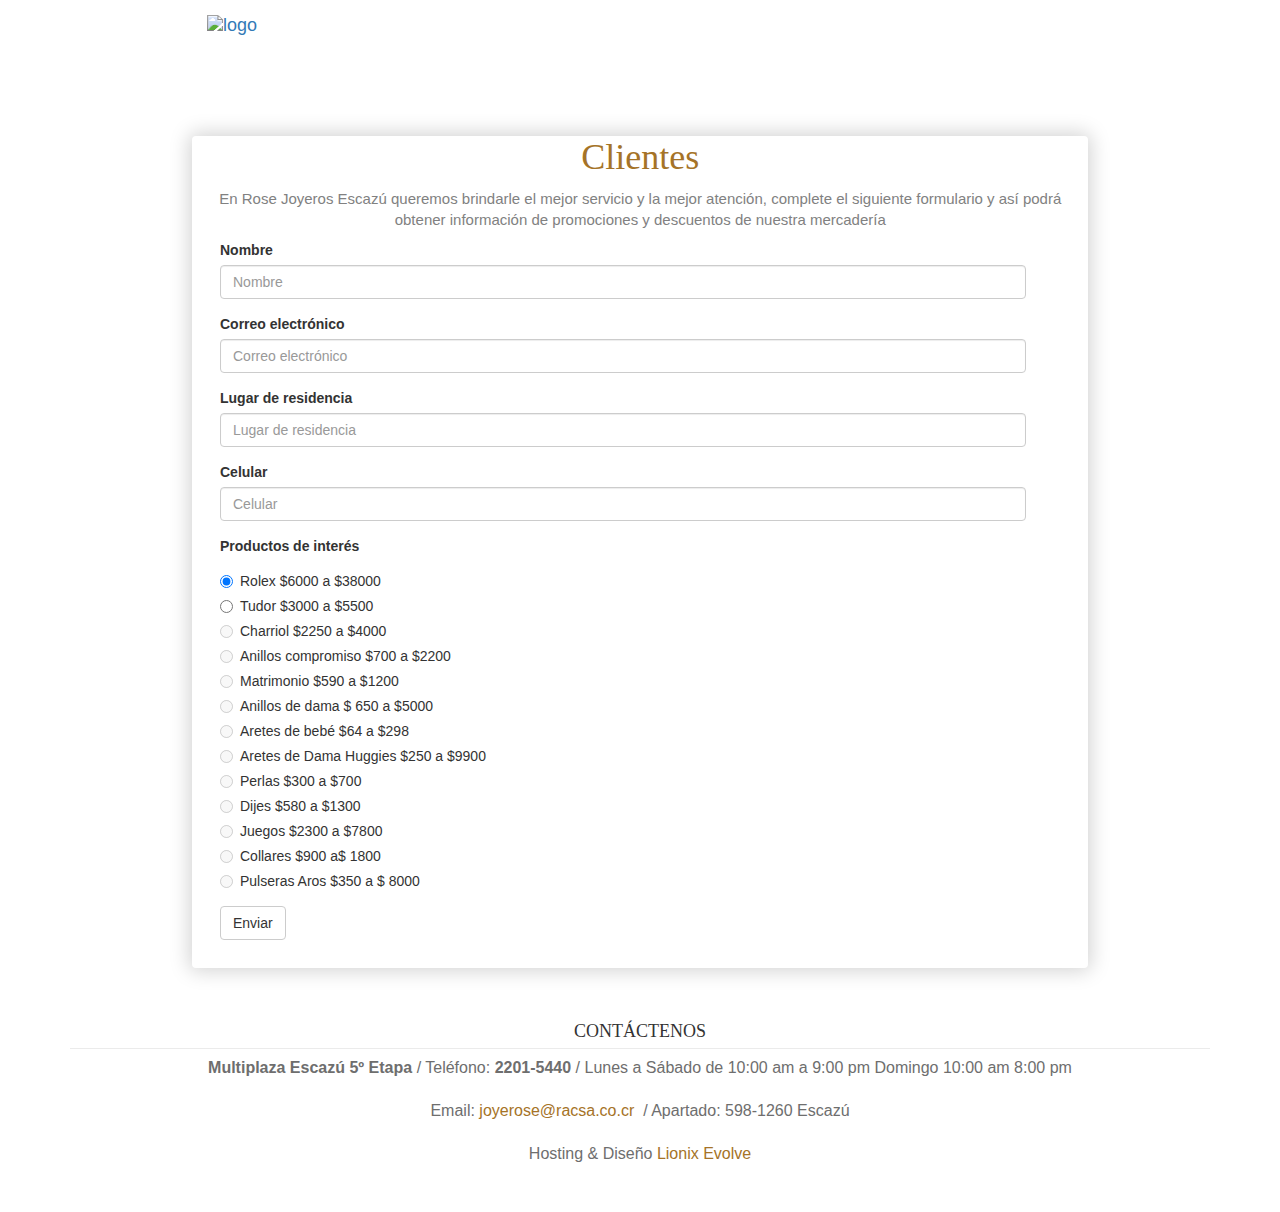
==== clientes/index.html @ 2bdc0bb5 "primer formulario listo sin programacion" ====
<!DOCTYPE html>
<html lang="en">

<head>
    <meta charset="UTF-8">
    <title>Formulario Clientes</title>
    <!-- Latest compiled and minified CSS -->
    <link rel="stylesheet" href="https://maxcdn.bootstrapcdn.com/bootstrap/3.3.7/css/bootstrap.min.css" integrity="sha384-BVYiiSIFeK1dGmJRAkycuHAHRg32OmUcww7on3RYdg4Va+PmSTsz/K68vbdEjh4u" crossorigin="anonymous">
    <link rel="stylesheet" href="css/style.css">
</head>

<body background="http://joyerosrose.com/bundles/ezdemo/images/fondo.jpg">
<div class="page">
        <!-- <nav class="navbar navbar-default">
            <div class="container-fluid">
                <div class="navbar-header">
                    <a class="navbar-brand" href="http://joyerosrose.com/">
                        <img id="logo" alt="logo" src="http://joyerosrose.com/bundles/ezdemo/images/logo.png">
                    </a>
                </div>
            </div>
        </nav> -->
        <div class="navbar-wrapper">
            <div class="navbar-content">
                <div id="navbar-logo">
                    <a class="navbar-brand" href="http://joyerosrose.com/">
                        <img id="logo" alt="logo" src="http://joyerosrose.com/bundles/ezdemo/images/logo.png">
                    </a>
                </div>
            </div>
        </div>



        <div id="container">
            <div class="wrapper">
                <div class="content">
                    <div id="main-title">Clientes</div>
                    <div id="main-desc">
                        <p>
                            En Rose Joyeros Escazú queremos brindarle el mejor servicio y la mejor atención, complete el siguiente formulario y así podrá obtener información de promociones y descuentos de nuestra mercadería
                        </p>
                    </div>
                    <div id="form-clientes">
                        <form>
                            <div class="form-group">
                                <label for="name-input">Nombre</label>
                                <input type="text" class="form-control" id="name-input" placeholder="Nombre">
                            </div>

                            <div class="form-group">
                                <label for="email-input">Correo electrónico</label>
                                <input type="email" class="form-control" id="email-input" placeholder="Correo electrónico">
                            </div>

                            <div class="form-group">
                                <label for="addres-input">Lugar de residencia</label>
                                <input type="text" class="form-control" id="address-input" placeholder="Lugar de residencia">
                            </div>

                            <div class="form-group">
                                <label for="phonenum-input">Celular</label>
                                <input type="number" min="0" max="8" class="form-control" id="phonenum-input" placeholder="Celular">
                            </div>

                            <div class="form-group">
                                <label for="phonenum-input">Productos de interés</label>
                                <div class="checkbox">
                                    <div class="radio">
                                        <label>
                                        <input type="radio" name="productosDeInteres-Rolex" id="optionsRadios1" value="product-Rolex" checked>
                                        Rolex $6000 a $38000
                                      </label>
                                    </div>

                                    <div class="radio">
                                        <label>
                                        <input type="radio" name="productosDeInteres-Tudor" id="optionsRadios2" value="product-Tudor">
                                            Tudor $3000  a $5500
                                        </label>
                                    </div>

                                    <div class="radio disabled">
                                        <label>
                                        <input type="radio" name="productosDeInteres-Charriol" id="optionsRadios3" value="product-Charriol" disabled>
                                            Charriol $2250 a $4000
                                        </label>
                                    </div>

                                    <div class="radio disabled">
                                        <label>
                                        <input type="radio" name="productosDeInteres-AnillosCompromiso" id="optionsRadios4" value="product-AnillosCompromiso" disabled>
                                            Anillos compromiso $700 a $2200
                                        </label>
                                    </div>

                                    <div class="radio disabled">
                                        <label>
                                        <input type="radio" name="productosDeInteres-Matrimonio" id="optionsRadios5" value="product-Matrimonio" disabled>
                                            Matrimonio $590 a $1200

                                        </label>
                                    </div>

                                    <div class="radio disabled">
                                        <label>
                                        <input type="radio" name="productosDeInteres-AnillosDama" id="optionsRadios6" value="product-AnillosDama" disabled>
                                            Anillos de dama $ 650 a $5000
                                        </label>
                                    </div>

                                    <div class="radio disabled">
                                        <label>
                                        <input type="radio" name="productosDeInteres-AretesBebe" id="optionsRadios7" value="product-AretesBebe" disabled>
                                            Aretes  de bebé $64 a $298 
                                        </label>
                                    </div>

                                    <div class="radio disabled">
                                        <label>
                                        <input type="radio" name="productosDeInteres-AretesDamaHuggies" id="optionsRadios8" value="product-AretesDamaHuggies" disabled>
                                            Aretes  de Dama Huggies $250 a $9900
                                        </label>
                                    </div>

                                    <div class="radio disabled">
                                        <label>
                                        <input type="radio" name="productosDeInteres-Perlas" id="optionsRadios9" value="product-Perlas" disabled>
                                            Perlas $300 a $700  
                                        </label>
                                    </div>

                                    <div class="radio disabled">
                                        <label>
                                        <input type="radio" name="productosDeInteres-Dijes" id="optionsRadios10" value="product-Dijes" disabled>
                                            Dijes $580 a $1300
                                        </label>
                                    </div>

                                    <div class="radio disabled">
                                        <label>
                                        <input type="radio" name="productosDeInteres-Juegos" id="optionsRadios11" value="product-Juegos" disabled>
                                            Juegos $2300 a $7800
                                        </label>
                                    </div>

                                    <div class="radio disabled">
                                        <label>
                                        <input type="radio" name="productosDeInteres-Collares" id="optionsRadios12" value="product-Collares" disabled>
                                            Collares $900 a$ 1800
                                        </label>
                                    </div>

                                    <div class="radio disabled">
                                        <label>
                                        <input type="radio" name="productosDeInteres-Pulseras" id="optionsRadios13" value="product-Pulseras" disabled>
                                            Pulseras Aros  $350 a $ 8000
                                        </label>
                                    </div>

                                </div>
                            </div>
                            <button type="submit" class="btn btn-default">Enviar</button>
                        </form>
                    </div>
                </div>
            </div>
        </div>
        <footer>
            <div class="wrapper-footer">
            <div class="container">
                <div id="footer-center">
                    <h3>CONTÁCTENOS</h3>
                </div>
                <div id="footer-address">
                    <p>
                        <strong>Multiplaza Escazú 5º Etapa </strong> / Teléfono: <strong> 2201-5440</strong> /   Lunes a Sábado de 10:00 am a 9:00 pm Domingo 10:00 am 8:00 pm
                    </p>
                    <p>
                        Email: <a href="mailto:joyerose@racsa.co.cr" target="_self">joyerose@racsa.co.cr</a> &nbsp;/ Apartado: 598-1260 Escazú
                    </p>
                    <p>
                        Hosting &amp; Diseño 
                        <a href="http://lionix.com" target="_self" title="Lionix">Lionix Evolve</a>
                    </p>
                </div>
            </div>
            </div>
        </footer>
    </div><!-- hole page-->


</body>

</html>
---- clientes/css/style.css ----
#container{
    width: 100%;
}
#main-title{
	font-size: 36px;
    line-height: 42px;
    color: #A57327;
    margin: 10px 10px 10px 10.5px;
    font-family: 'Sorts Mill Goudy',serif;
    text-align: center;
}
#main-desc p{
	margin: 10px 10px 10px 10.5px;
    font-family: Arial, Helvetica, sans-serif;
    font-size: 15px;
    line-height: 21px;
    color: #818181;
    text-align: center;
}
#form-clientes{
	width: 90%;
    margin-left: 2em;
}

.wrapper{
	background-color: white;
    height: auto;
    width: 70%;
    border-radius: 4px;
    box-shadow: 0 0 20px 3px #D3D3D3;
    /*margin-left: 15em; 
    margin-bottom: 4em;*/
   margin: 0 auto;
   margin-bottom: 2em;
}
.wrapper-footer{
    font-family: "Ubuntu", Helvetica, Arial, sans-serif;
    font-size: 16px;
    font-weight: 400;
    line-height: 33px;
    color: #6E6E6E;
    margin-bottom: 2em;
}
footer h3{
    border-bottom: 1px solid #ebebeb;
    margin-bottom: 2px;
    font-family: 'Sorts Mill Goudy',serif;
    text-transform: uppercase;
    text-align: center;
    color:#333333;
    font-weight: 500;
    line-height: 31.5px;
    font-size: 18px;
}
footer p{
    text-align: center;
}
footer a{
    color:#A57327;
}
#logo{
   width: 8em;
}
.navbar-wrapper{
    height: 9em;
}
.navbar-content > #navbar-logo{
    height: 9em;
    width: 10%;
    margin-left: 15%;
}
/*bootstrap things
 width: 8em;
    margin-left:15em;*/

.btn-default{
	margin-bottom: 2em;
}
.navbar-default{
    height: 8em;
    background-color: transparent;
    border-color: 1px solid #dbdbdc;
}
div.navbar-header{
    margin-left: 18em;
}
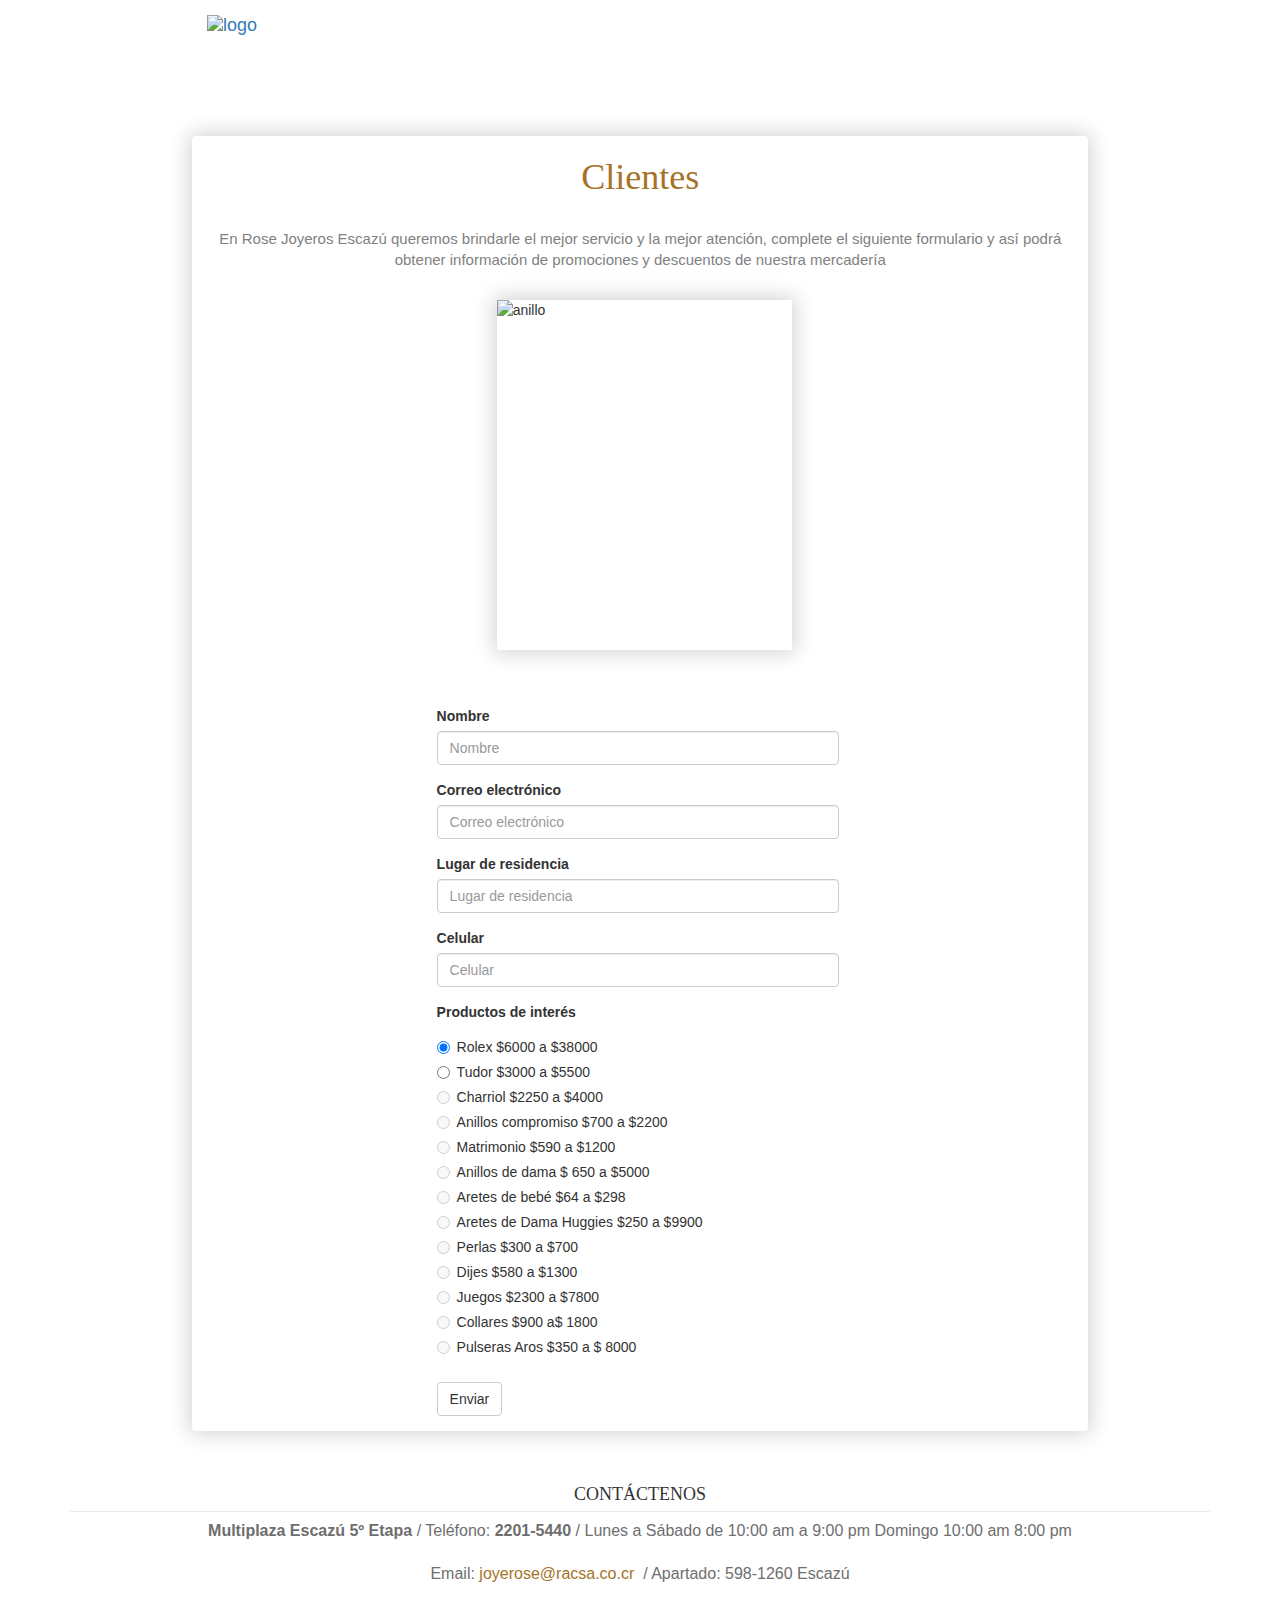
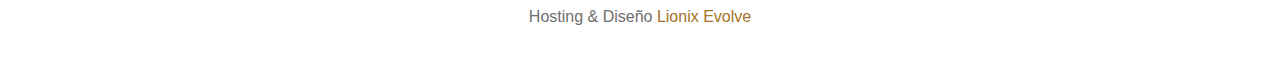
==== commit 7e686d66: "cambios de css" ====
--- a/clientes/index.html
+++ b/clientes/index.html
@@ -11,15 +11,7 @@
 
 <body background="http://joyerosrose.com/bundles/ezdemo/images/fondo.jpg">
 <div class="page">
-        <!-- <nav class="navbar navbar-default">
-            <div class="container-fluid">
-                <div class="navbar-header">
-                    <a class="navbar-brand" href="http://joyerosrose.com/">
-                        <img id="logo" alt="logo" src="http://joyerosrose.com/bundles/ezdemo/images/logo.png">
-                    </a>
-                </div>
-            </div>
-        </nav> -->
+        
         <div class="navbar-wrapper">
             <div class="navbar-content">
                 <div id="navbar-logo">
@@ -41,8 +33,13 @@
                             En Rose Joyeros Escazú queremos brindarle el mejor servicio y la mejor atención, complete el siguiente formulario y así podrá obtener información de promociones y descuentos de nuestra mercadería
                         </p>
                     </div>
-                    <div id="form-clientes">
-                        <form>
+                    <div class="main-picture">
+                        <img id="main-picture" alt="anillo" class="img-responsive"  src="http://joyerosrose.com/var/ezdemo_site/storage/images/productos/anillos/anillos-de-compromiso/anillo-en-oro-blanco6/3329-1-esl-MX/Anillo-en-oro-blanco.jpg">
+                    </div>
+                    <div style="heigth:2em;"></div>
+                    <div id="form-clientes" class="row">
+                        <div class="col-md-9 col-md-offset-3">
+                            <form method="POST" action="#" id="clients-form">
                             <div class="form-group">
                                 <label for="name-input">Nombre</label>
                                 <input type="text" class="form-control" id="name-input" placeholder="Nombre">
@@ -162,6 +159,7 @@
                             </div>
                             <button type="submit" class="btn btn-default">Enviar</button>
                         </form>
+                        </div>
                     </div>
                 </div>
             </div>
--- a/clientes/css/style.css
+++ b/clientes/css/style.css
@@ -1,39 +1,48 @@
-#container{
+#container {
     width: 100%;
 }
-#main-title{
-	font-size: 36px;
+#main-title {
+    font-size: 36px;
     line-height: 42px;
     color: #A57327;
     margin: 10px 10px 10px 10.5px;
-    font-family: 'Sorts Mill Goudy',serif;
+    font-family: 'Sorts Mill Goudy', serif;
     text-align: center;
+    padding: 20px 0px 20px 0px;
+
 }
-#main-desc p{
-	margin: 10px 10px 10px 10.5px;
+#main-desc p {
+    margin: 10px 10px 10px 10.5px;
     font-family: Arial, Helvetica, sans-serif;
     font-size: 15px;
     line-height: 21px;
     color: #818181;
     text-align: center;
+    padding: 0px 0px 20px 0px;
 }
-#form-clientes{
-	width: 90%;
+#main-picture {
+    width: 33%;
+    height: 25em;
+    box-shadow: 0 0 20px 3px #D3D3D3;
+    margin: 0px 0px 4em 34%;
+}
+.form-control {
+    width: 70% !important;
+}
+#form-clientes {
+    width: 90%;
     margin-left: 2em;
 }
-
-.wrapper{
-	background-color: white;
+.wrapper {
+    background-color: white;
     height: auto;
     width: 70%;
     border-radius: 4px;
     box-shadow: 0 0 20px 3px #D3D3D3;
-    /*margin-left: 15em; 
-    margin-bottom: 4em;*/
-   margin: 0 auto;
-   margin-bottom: 2em;
+    margin: 0 auto;
+    margin-bottom: 2em;
 }
-.wrapper-footer{
+.wrapper-footer {
     font-family: "Ubuntu", Helvetica, Arial, sans-serif;
     font-size: 16px;
     font-weight: 400;
@@ -41,52 +50,44 @@
     color: #6E6E6E;
     margin-bottom: 2em;
 }
-footer h3{
+footer h3 {
     border-bottom: 1px solid #ebebeb;
     margin-bottom: 2px;
-    font-family: 'Sorts Mill Goudy',serif;
+    font-family: 'Sorts Mill Goudy', serif;
     text-transform: uppercase;
     text-align: center;
-    color:#333333;
+    color: #333333;
     font-weight: 500;
     line-height: 31.5px;
     font-size: 18px;
 }
-footer p{
+footer p {
     text-align: center;
 }
-footer a{
-    color:#A57327;
+footer a {
+    color: #A57327;
 }
-#logo{
-   width: 8em;
+#logo {
+    width: 8em;
 }
-.navbar-wrapper{
+.navbar-wrapper {
     height: 9em;
 }
-.navbar-content > #navbar-logo{
+.navbar-content > #navbar-logo {
     height: 9em;
     width: 10%;
     margin-left: 15%;
 }
-/*bootstrap things
- width: 8em;
-    margin-left:15em;*/
+/*bootstrap things*/
 
-.btn-default{
-	margin-bottom: 2em;
+.btn-default {
+    margin: 10px 0px 15px 0px;
 }
-.navbar-default{
+.navbar-default {
     height: 8em;
     background-color: transparent;
     border-color: 1px solid #dbdbdc;
 }
-div.navbar-header{
+div.navbar-header {
     margin-left: 18em;
-}
-
-   
-
-
-
- 	+}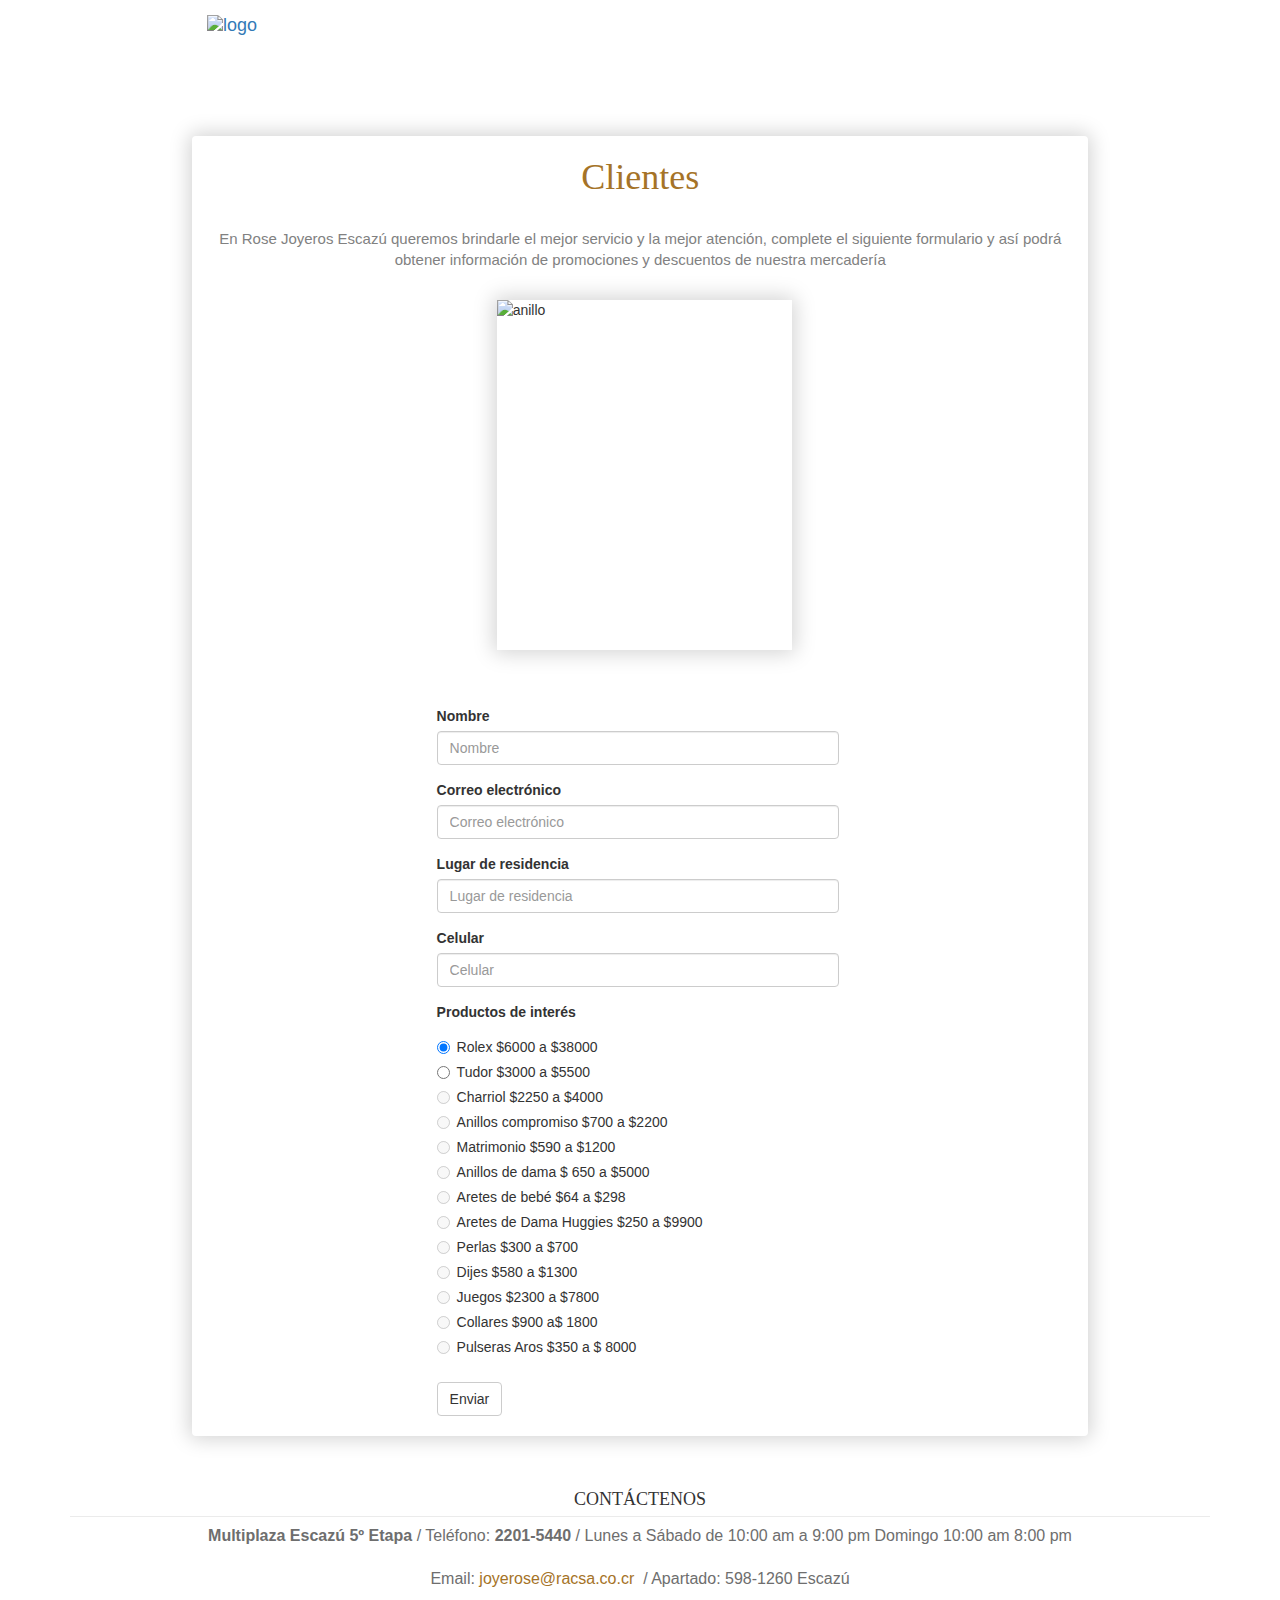
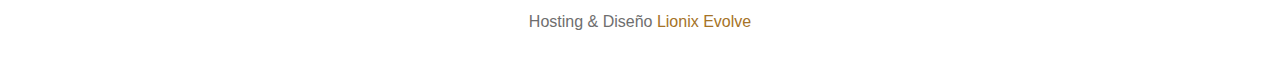
==== commit 003e3b79: "cambios de bootrstrap" ====
--- a/clientes/index.html
+++ b/clientes/index.html
@@ -37,8 +37,9 @@
                         <img id="main-picture" alt="anillo" class="img-responsive"  src="http://joyerosrose.com/var/ezdemo_site/storage/images/productos/anillos/anillos-de-compromiso/anillo-en-oro-blanco6/3329-1-esl-MX/Anillo-en-oro-blanco.jpg">
                     </div>
                     <div style="heigth:2em;"></div>
+
                     <div id="form-clientes" class="row">
-                        <div class="col-md-9 col-md-offset-3">
+                        <div class="col-xs-12 col-sm-12 col-md-9 col-md-offset-3 col-sm-offset-2">
                             <form method="POST" action="#" id="clients-form">
                             <div class="form-group">
                                 <label for="name-input">Nombre</label>
--- a/clientes/css/style.css
+++ b/clientes/css/style.css
@@ -81,7 +81,7 @@
 /*bootstrap things*/
 
 .btn-default {
-    margin: 10px 0px 15px 0px;
+    margin: 10px 0px 20px 0px;
 }
 .navbar-default {
     height: 8em;
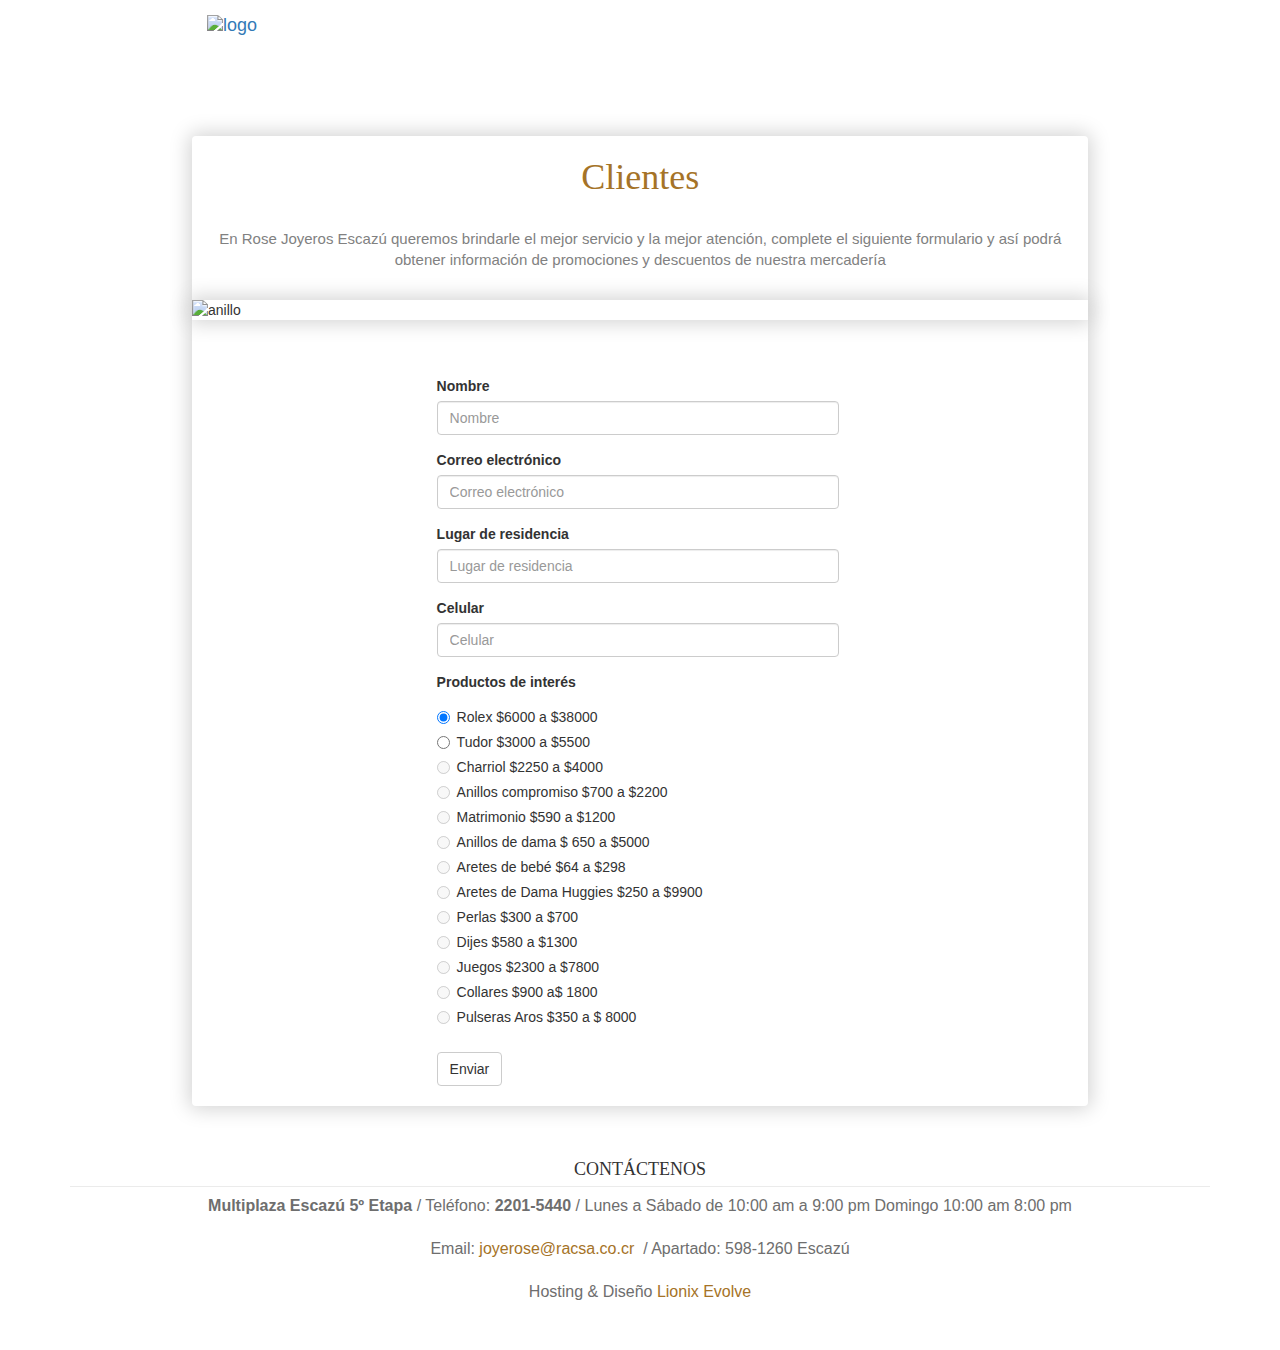
==== commit 9761d680: "cambios" ====
--- a/clientes/index.html
+++ b/clientes/index.html
@@ -34,7 +34,7 @@
                         </p>
                     </div>
                     <div class="main-picture">
-                        <img id="main-picture" alt="anillo" class="img-responsive"  src="http://joyerosrose.com/var/ezdemo_site/storage/images/productos/anillos/anillos-de-compromiso/anillo-en-oro-blanco6/3329-1-esl-MX/Anillo-en-oro-blanco.jpg">
+                        <img id="main-picture" alt="anillo" class="img-responsive"  src="img/banner-form-clientes.jpg">
                     </div>
                     <div style="heigth:2em;"></div>
 
--- a/clientes/css/style.css
+++ b/clientes/css/style.css
@@ -21,10 +21,8 @@
     padding: 0px 0px 20px 0px;
 }
 #main-picture {
-    width: 33%;
-    height: 25em;
     box-shadow: 0 0 20px 3px #D3D3D3;
-    margin: 0px 0px 4em 34%;
+    margin: 0px 0px 4em 0%;
 }
 .form-control {
     width: 70% !important;
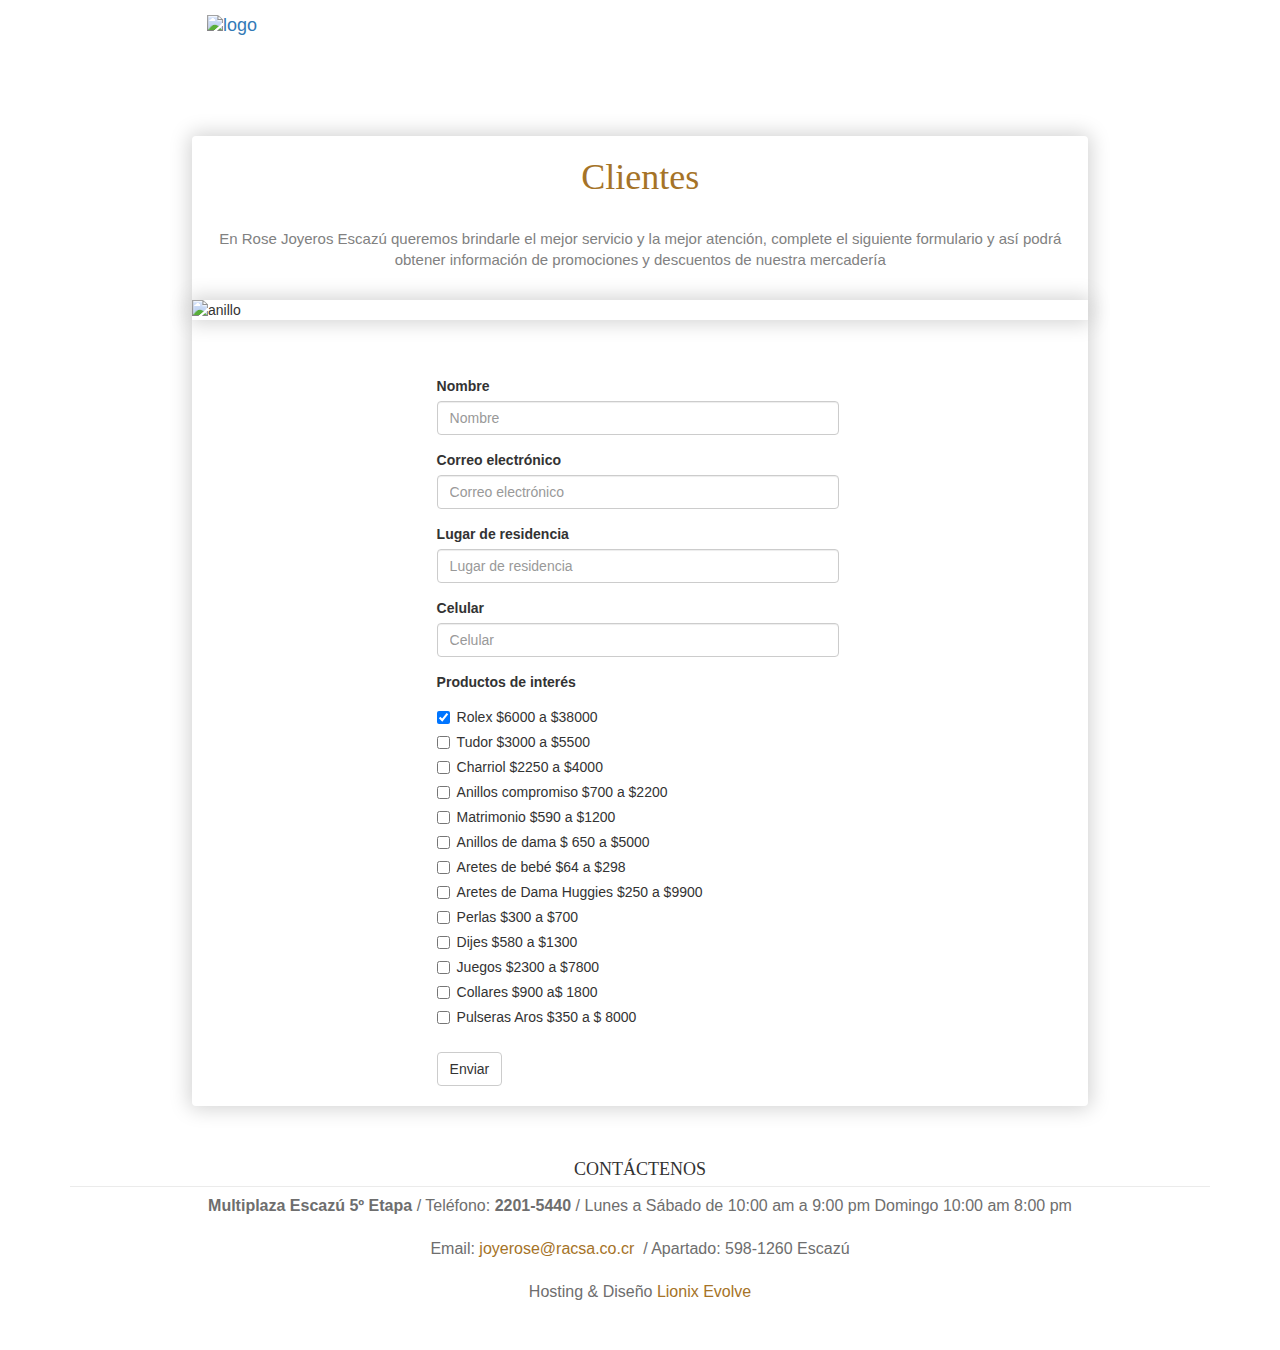
==== commit e2cc43dd: "send email function not working yet wt validate function" ====
--- a/clientes/index.html
+++ b/clientes/index.html
@@ -11,7 +11,7 @@
 
 <body background="http://joyerosrose.com/bundles/ezdemo/images/fondo.jpg">
 <div class="page">
-        
+
         <div class="navbar-wrapper">
             <div class="navbar-content">
                 <div id="navbar-logo">
@@ -40,118 +40,118 @@
 
                     <div id="form-clientes" class="row">
                         <div class="col-xs-12 col-sm-12 col-md-9 col-md-offset-3 col-sm-offset-2">
-                            <form method="POST" action="#" id="clients-form">
+                            <form method="POST" action="send_form_email.php" id="clients-form">
                             <div class="form-group">
                                 <label for="name-input">Nombre</label>
-                                <input type="text" class="form-control" id="name-input" placeholder="Nombre">
+                                <input type="text" class="form-control" id="name" name="name" placeholder="Nombre" required>
                             </div>
 
                             <div class="form-group">
                                 <label for="email-input">Correo electrónico</label>
-                                <input type="email" class="form-control" id="email-input" placeholder="Correo electrónico">
+                                <input type="email" class="form-control" id="email" name="email" placeholder="Correo electrónico" required>
                             </div>
 
                             <div class="form-group">
                                 <label for="addres-input">Lugar de residencia</label>
-                                <input type="text" class="form-control" id="address-input" placeholder="Lugar de residencia">
+                                <input type="text" class="form-control" id="address" name="address" placeholder="Lugar de residencia" required>
                             </div>
 
                             <div class="form-group">
                                 <label for="phonenum-input">Celular</label>
-                                <input type="number" min="0" max="8" class="form-control" id="phonenum-input" placeholder="Celular">
+                                <input type="number" min="0" max="8" class="form-control" id="phone" name="phone" placeholder="Celular" required>
                             </div>
 
                             <div class="form-group">
-                                <label for="phonenum-input">Productos de interés</label>
+                                <label for="products-input">Productos de interés</label>
                                 <div class="checkbox">
-                                    <div class="radio">
+                                    <div class="checkbox">
                                         <label>
-                                        <input type="radio" name="productosDeInteres-Rolex" id="optionsRadios1" value="product-Rolex" checked>
+                                        <input type="checkbox" name="productosDeInteres[]" id="optionsRadios1" value="Rolex" checked>
                                         Rolex $6000 a $38000
                                       </label>
                                     </div>
 
-                                    <div class="radio">
+                                    <div class="checkbox">
                                         <label>
-                                        <input type="radio" name="productosDeInteres-Tudor" id="optionsRadios2" value="product-Tudor">
+                                        <input type="checkbox" name="productosDeInteres[]" id="optionsRadios2" value="Tudor">
                                             Tudor $3000  a $5500
                                         </label>
                                     </div>
 
-                                    <div class="radio disabled">
+                                    <div class="checkbox">
                                         <label>
-                                        <input type="radio" name="productosDeInteres-Charriol" id="optionsRadios3" value="product-Charriol" disabled>
+                                        <input type="checkbox" name="productosDeInteres[]" id="optionsRadios3" value="Charriol">
                                             Charriol $2250 a $4000
                                         </label>
                                     </div>
 
-                                    <div class="radio disabled">
+                                    <div class="checkbox">
                                         <label>
-                                        <input type="radio" name="productosDeInteres-AnillosCompromiso" id="optionsRadios4" value="product-AnillosCompromiso" disabled>
+                                        <input type="checkbox" name="productosDeInteres[]" id="optionsRadios4" value="Anillos de compromiso" >
                                             Anillos compromiso $700 a $2200
                                         </label>
                                     </div>
 
-                                    <div class="radio disabled">
+                                    <div class="checkbox">
                                         <label>
-                                        <input type="radio" name="productosDeInteres-Matrimonio" id="optionsRadios5" value="product-Matrimonio" disabled>
+                                        <input type="checkbox" name="productosDeInteres[]" id="optionsRadios5" value="Matrimonio" >
                                             Matrimonio $590 a $1200
 
                                         </label>
                                     </div>
 
-                                    <div class="radio disabled">
+                                    <div class="checkbox">
                                         <label>
-                                        <input type="radio" name="productosDeInteres-AnillosDama" id="optionsRadios6" value="product-AnillosDama" disabled>
+                                        <input type="checkbox" name="productosDeInteres[]" id="optionsRadios6" value="Anillos de dama" >
                                             Anillos de dama $ 650 a $5000
                                         </label>
                                     </div>
 
-                                    <div class="radio disabled">
+                                    <div class="checkbox">
                                         <label>
-                                        <input type="radio" name="productosDeInteres-AretesBebe" id="optionsRadios7" value="product-AretesBebe" disabled>
-                                            Aretes  de bebé $64 a $298 
+                                        <input type="checkbox" name="productosDeInteres[]" id="optionsRadios7" value="Aretes de bebe" >
+                                            Aretes de bebé $64 a $298
                                         </label>
                                     </div>
 
-                                    <div class="radio disabled">
+                                    <div class="checkbox">
                                         <label>
-                                        <input type="radio" name="productosDeInteres-AretesDamaHuggies" id="optionsRadios8" value="product-AretesDamaHuggies" disabled>
-                                            Aretes  de Dama Huggies $250 a $9900
+                                        <input type="checkbox" name="productosDeInteres[]" id="optionsRadios8" value="Aretes de Dama Huggies" >
+                                            Aretes de Dama Huggies $250 a $9900
                                         </label>
                                     </div>
 
-                                    <div class="radio disabled">
+                                    <div class="checkbox">
                                         <label>
-                                        <input type="radio" name="productosDeInteres-Perlas" id="optionsRadios9" value="product-Perlas" disabled>
-                                            Perlas $300 a $700  
+                                        <input type="checkbox" name="productosDeInteres[]" id="optionsRadios9" value="Perlas" >
+                                            Perlas $300 a $700
                                         </label>
                                     </div>
 
-                                    <div class="radio disabled">
+                                    <div class="checkbox">
                                         <label>
-                                        <input type="radio" name="productosDeInteres-Dijes" id="optionsRadios10" value="product-Dijes" disabled>
+                                        <input type="checkbox" name="productosDeInteres[]" id="optionsRadios10" value="Dijes" >
                                             Dijes $580 a $1300
                                         </label>
                                     </div>
 
-                                    <div class="radio disabled">
+                                    <div class="checkbox">
                                         <label>
-                                        <input type="radio" name="productosDeInteres-Juegos" id="optionsRadios11" value="product-Juegos" disabled>
+                                        <input type="checkbox" name="productosDeInteres[]" id="optionsRadios11" value="Juegos" >
                                             Juegos $2300 a $7800
                                         </label>
                                     </div>
 
-                                    <div class="radio disabled">
+                                    <div class="checkbox">
                                         <label>
-                                        <input type="radio" name="productosDeInteres-Collares" id="optionsRadios12" value="product-Collares" disabled>
+                                        <input type="checkbox" name="productosDeInteres[]" id="optionsRadios12" value="Collares" >
                                             Collares $900 a$ 1800
                                         </label>
                                     </div>
 
-                                    <div class="radio disabled">
+                                    <div class="checkbox">
                                         <label>
-                                        <input type="radio" name="productosDeInteres-Pulseras" id="optionsRadios13" value="product-Pulseras" disabled>
+                                        <input type="checkbox" name="productosDeInteres[]" id="optionsRadios13" value="Pulseras" >
                                             Pulseras Aros  $350 a $ 8000
                                         </label>
                                     </div>
@@ -179,7 +179,7 @@
                         Email: <a href="mailto:joyerose@racsa.co.cr" target="_self">joyerose@racsa.co.cr</a> &nbsp;/ Apartado: 598-1260 Escazú
                     </p>
                     <p>
-                        Hosting &amp; Diseño 
+                        Hosting &amp; Diseño
                         <a href="http://lionix.com" target="_self" title="Lionix">Lionix Evolve</a>
                     </p>
                 </div>
@@ -191,4 +191,4 @@
 
 </body>
 
-</html>+</html>
--- a/clientes/css/style.css
+++ b/clientes/css/style.css
@@ -88,4 +88,4 @@
 }
 div.navbar-header {
     margin-left: 18em;
-}+}
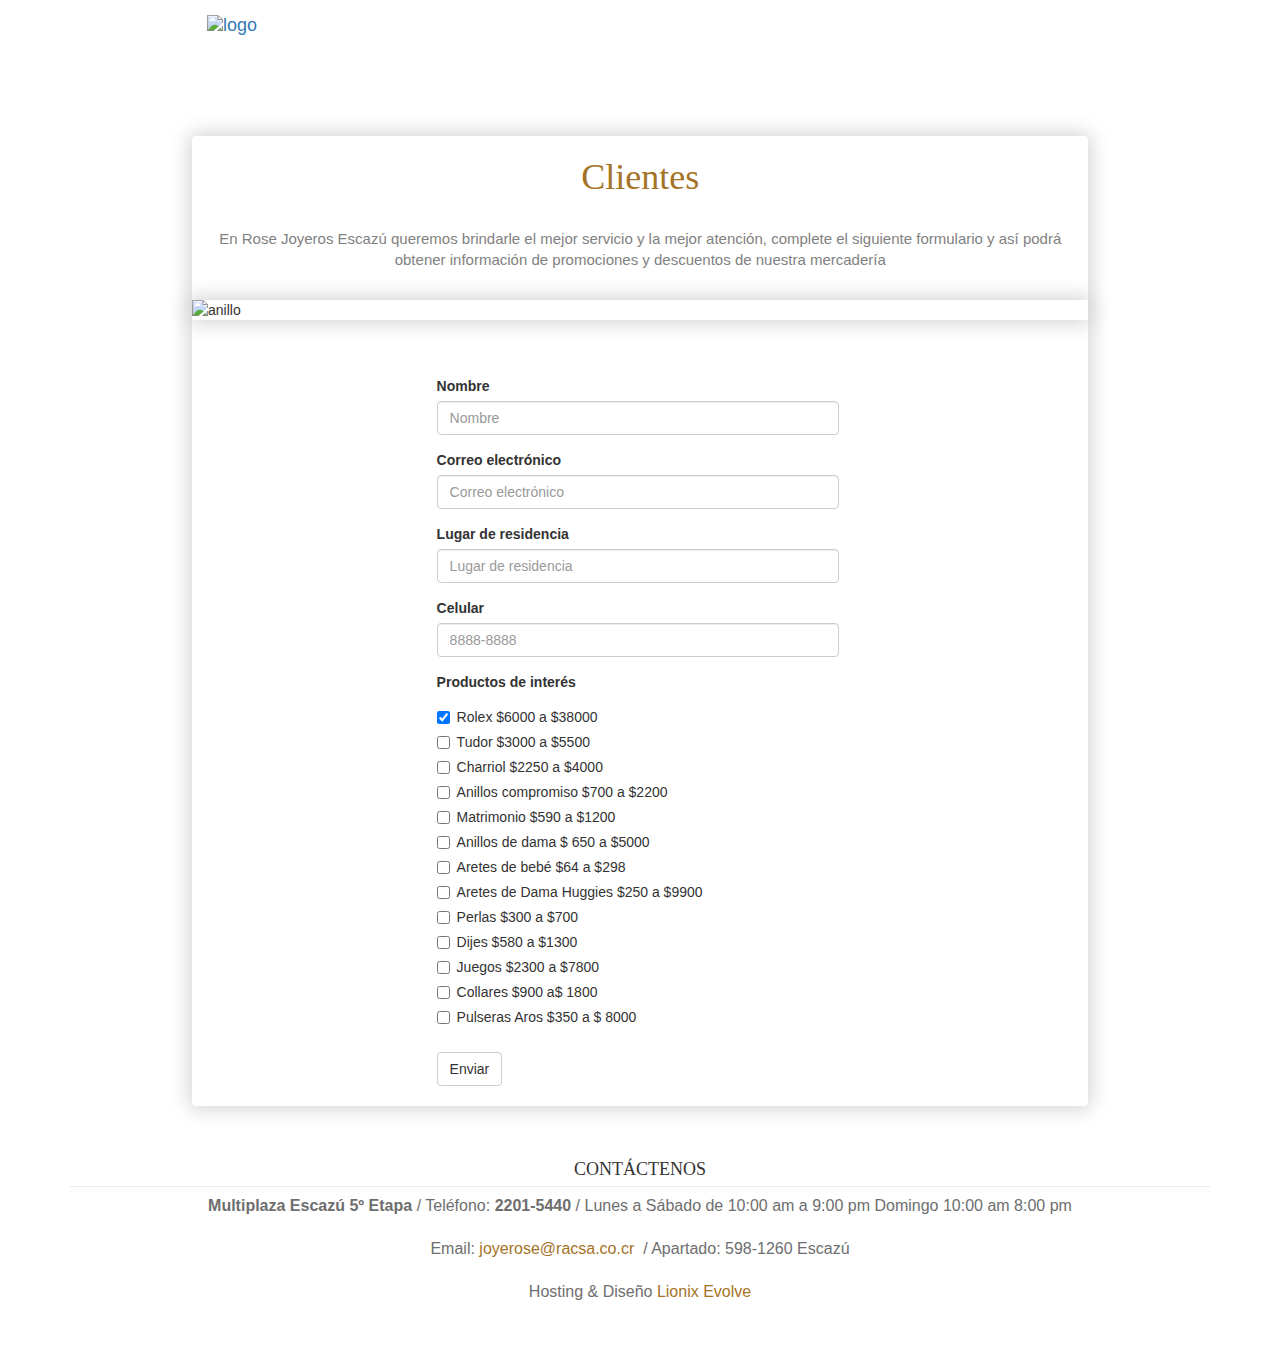
==== commit 8e209581: "validacion con html5 y estrucutra del email mejorada" ====
--- a/clientes/index.html
+++ b/clientes/index.html
@@ -58,7 +58,7 @@
 
                             <div class="form-group">
                                 <label for="phonenum-input">Celular</label>
-                                <input type="number" min="0" max="8" class="form-control" id="phone" name="phone" placeholder="Celular" required>
+                                <input type="tel" placeholder="8888-8888" pattern="^\d{4}-\d{4}$" maxlength="9" title="8888 (guion) 8888" class="form-control" id="phone" name="phone" placeholder="Celular" required>
                             </div>
 
                             <div class="form-group">
